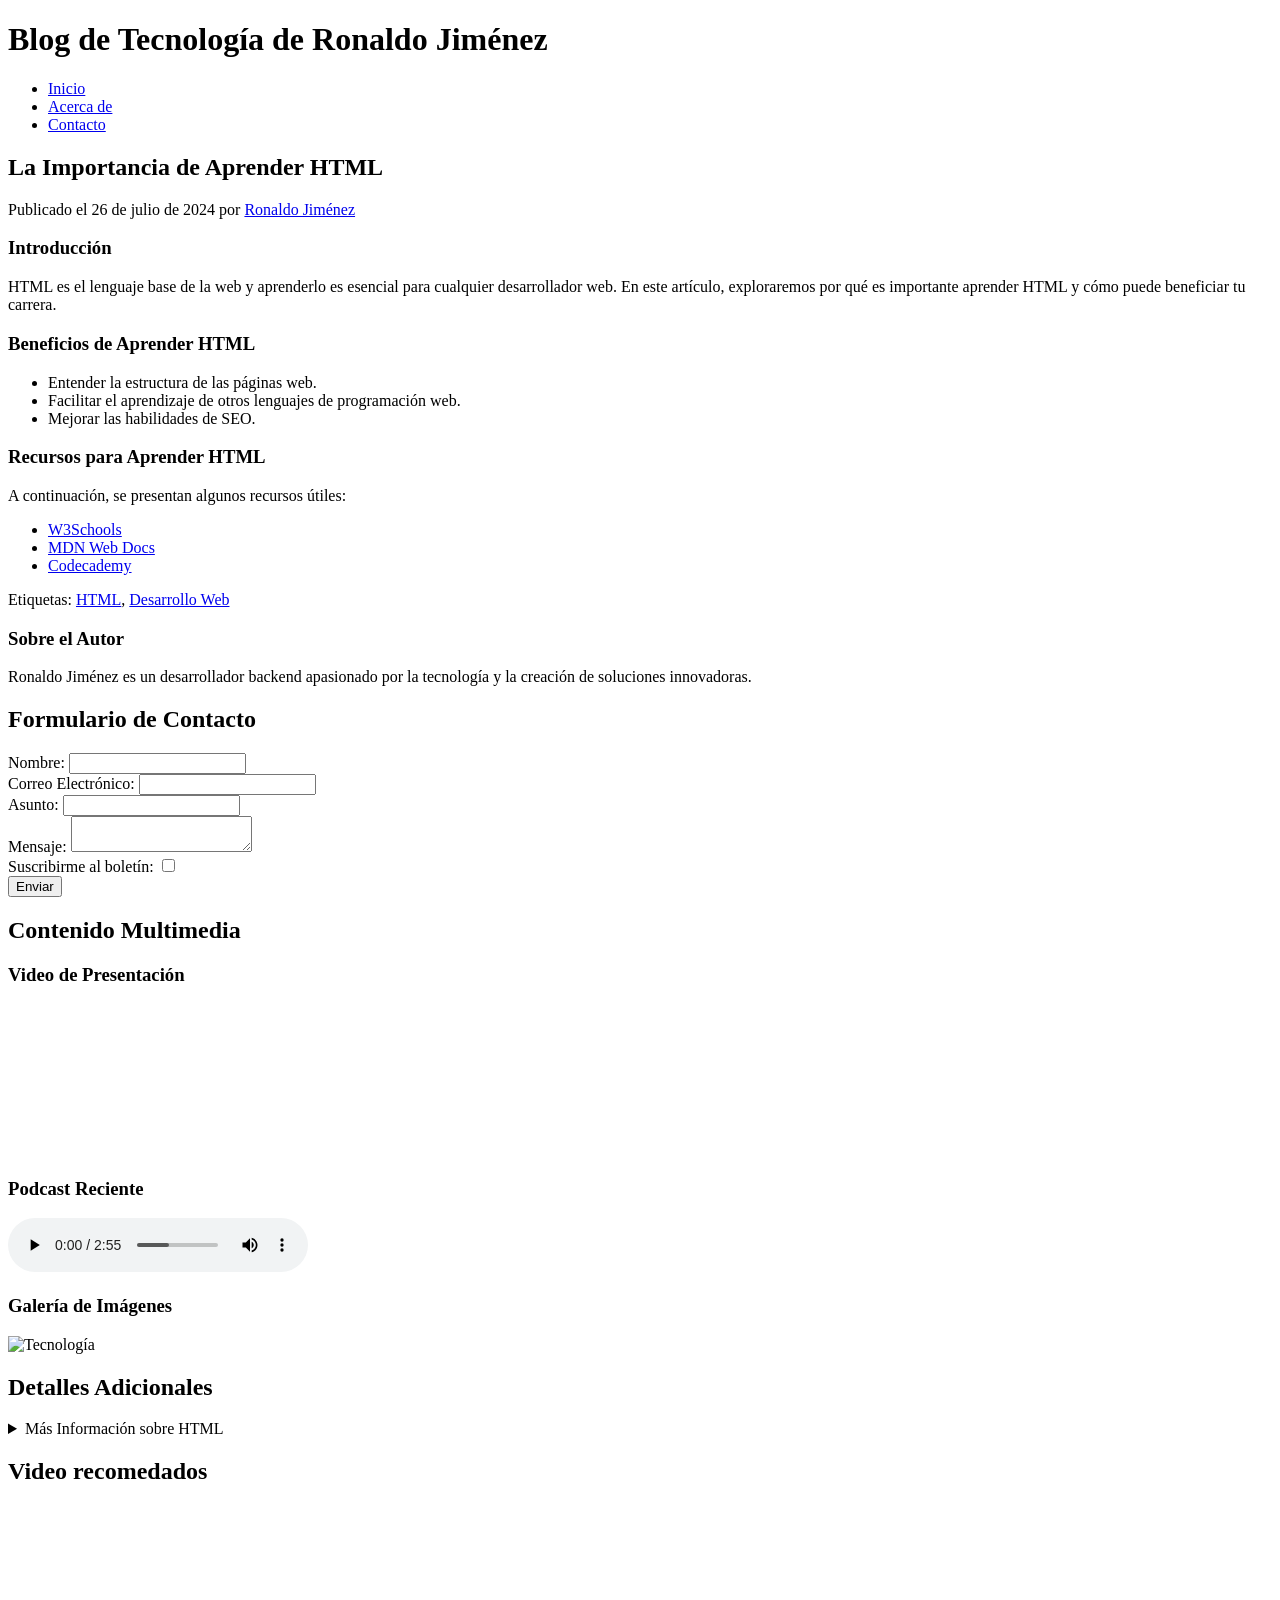
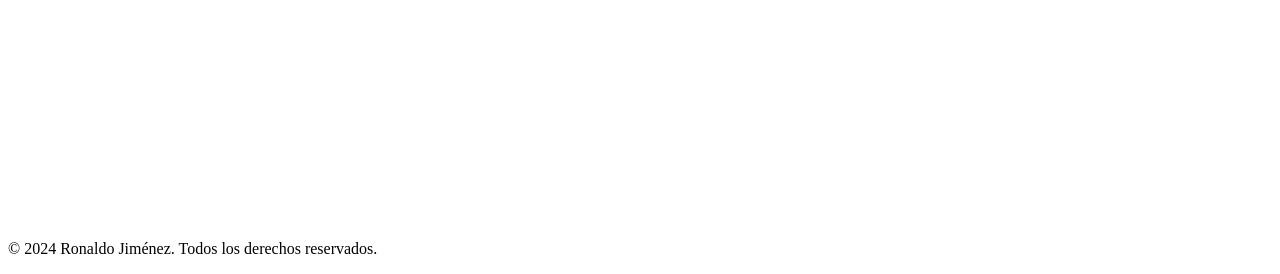
==== html/index.html @ 4cfa6510 "primeros pasos e introducción a html" ====
<!DOCTYPE html>
<html lang="es">
<head>
    <meta charset="UTF-8">
    <meta name="viewport" content="width=device-width, initial-scale=1.0">
    <title>Blog de Tecnología de Ronaldo Jiménez</title>
    <meta name="description" content="Blog de Ronaldo Jiménez sobre tecnología, programación y desarrollo web.">
    <meta name="keywords" content="Ronaldo Jiménez, tecnología, programación, desarrollo web, blog">
    <meta name="author" content="Ronaldo Jiménez">
    <meta property="og:title" content="Blog de Tecnología de Ronaldo Jiménez">
    <meta property="og:description" content="Blog de Ronaldo Jiménez sobre tecnología, programación y desarrollo web.">
    <meta property="og:image" content="https://www.jimcostdev.com/img/blog-banner.jpg">
    <meta property="og:url" content="https://www.jimcostdev.com/">
    <meta name="twitter:card" content="summary_large_image">
    <meta name="twitter:title" content="Blog de Tecnología de Ronaldo Jiménez">
    <meta name="twitter:description" content="Blog de Ronaldo Jiménez sobre tecnología, programación y desarrollo web.">
    <meta name="twitter:image" content="https://www.jimcostdev.com/img/blog-banner.jpg">
    <link rel="icon" href="/img/logo.webp" type="image/webp">
    <link rel="stylesheet" href="styles.css">
</head>
<body>

<header>
    <h1>Blog de Tecnología de Ronaldo Jiménez</h1>
    <nav>
        <ul>
            <li><a href="/">Inicio</a></li>
            <li><a href="/about">Acerca de</a></li>
            <li><a href="/contact">Contacto</a></li>
        </ul>
    </nav>
</header>

<main>
    <article>
        <header>
            <h2>La Importancia de Aprender HTML</h2>
            <p>Publicado el <time datetime="2024-07-26">26 de julio de 2024</time> por <a href="/about">Ronaldo Jiménez</a></p>
        </header>
        <section>
            <h3>Introducción</h3>
            <p>HTML es el lenguaje base de la web y aprenderlo es esencial para cualquier desarrollador web. En este artículo, exploraremos por qué es importante aprender HTML y cómo puede beneficiar tu carrera.</p>
        </section>
        <section>
            <h3>Beneficios de Aprender HTML</h3>
            <ul>
                <li>Entender la estructura de las páginas web.</li>
                <li>Facilitar el aprendizaje de otros lenguajes de programación web.</li>
                <li>Mejorar las habilidades de SEO.</li>
            </ul>
        </section>
        <section>
            <h3>Recursos para Aprender HTML</h3>
            <p>A continuación, se presentan algunos recursos útiles:</p>
            <ul>
                <li><a href="https://www.w3schools.com/html/" target="_blank">W3Schools</a></li>
                <li><a href="https://developer.mozilla.org/es/docs/Web/HTML" target="_blank">MDN Web Docs</a></li>
                <li><a href="https://www.codecademy.com/learn/learn-html" target="_blank">Codecademy</a></li>
            </ul>
        </section>
        <footer>
            <p>Etiquetas: <a href="#">HTML</a>, <a href="#">Desarrollo Web</a></p>
        </footer>
    </article>

    <aside>
        <section>
            <h3>Sobre el Autor</h3>
            <p>Ronaldo Jiménez es un desarrollador backend apasionado por la tecnología y la creación de soluciones innovadoras.</p>
        </section>
    </aside>

    <section>
        <h2>Formulario de Contacto</h2>
        <form action="/submit-form" method="POST">
            <div>
                <label for="name">Nombre:</label>
                <input type="text" id="name" name="name" required>
            </div>
            <div>
                <label for="email">Correo Electrónico:</label>
                <input type="email" id="email" name="email" required>
            </div>
            <div>
                <label for="subject">Asunto:</label>
                <input list="subjects" id="subject" name="subject">
                <datalist id="subjects">
                    <option value="Consulta General">
                    <option value="Soporte Técnico">
                    <option value="Sugerencias">
                </datalist>
            </div>
            <div>
                <label for="message">Mensaje:</label>
                <textarea id="message" name="message" required></textarea>
            </div>
            <div>
                <label for="newsletter">Suscribirme al boletín:</label>
                <input type="checkbox" id="newsletter" name="newsletter">
            </div>
            <div>
                <button type="submit">Enviar</button>
            </div>
        </form>
    </section>

    <section>
        <h2>Contenido Multimedia</h2>
        <h3>Video de Presentación</h3>
        <video loop autoplay muted>
            <source src="media/video.mp4" type="video/mp4">
            Tu navegador no soporta la etiqueta de video.
        </video>

        <h3>Podcast Reciente</h3>
        <audio controls>
            <source src="media/ManoftheWorld.mp3" type="audio/mp3">
            Tu navegador no soporta la etiqueta de audio.
        </audio>

        <h3>Galería de Imágenes</h3>
        <img loading="lazy" src="https://www.jimcostdev.com/dev.webp" alt="Tecnología">
    </section>

    <section>
        <h2>Detalles Adicionales</h2>
        <details>
            <summary>Más Información sobre HTML</summary>
            <p>HTML significa HyperText Markup Language y es el estándar para crear páginas web.</p>
        </details>
    </section>

    <section>
        <h2>Video recomedados</h2>
        <iframe width="560" height="315" style="width: 100%; aspect-ratio: 16/9;" src="https://www.youtube.com/embed/BZZOuM1UpyI?si=uEwUY4z_lisdz8AP" title="YouTube video player" frameborder="0" allow="accelerometer; autoplay; clipboard-write; encrypted-media; gyroscope; picture-in-picture; web-share" referrerpolicy="strict-origin-when-cross-origin" allowfullscreen></iframe>
    </section>
</main>

<footer>
    <p>&copy; 2024 Ronaldo Jiménez. Todos los derechos reservados.</p>
</footer>

<dialog id="contact-dialog">
    <form method="dialog">
        <p>¿Deseas contactar a Ronaldo Jiménez?</p>
        <button>Si</button>
        <button>No</button>
    </form>
</dialog>

</body>
</html>
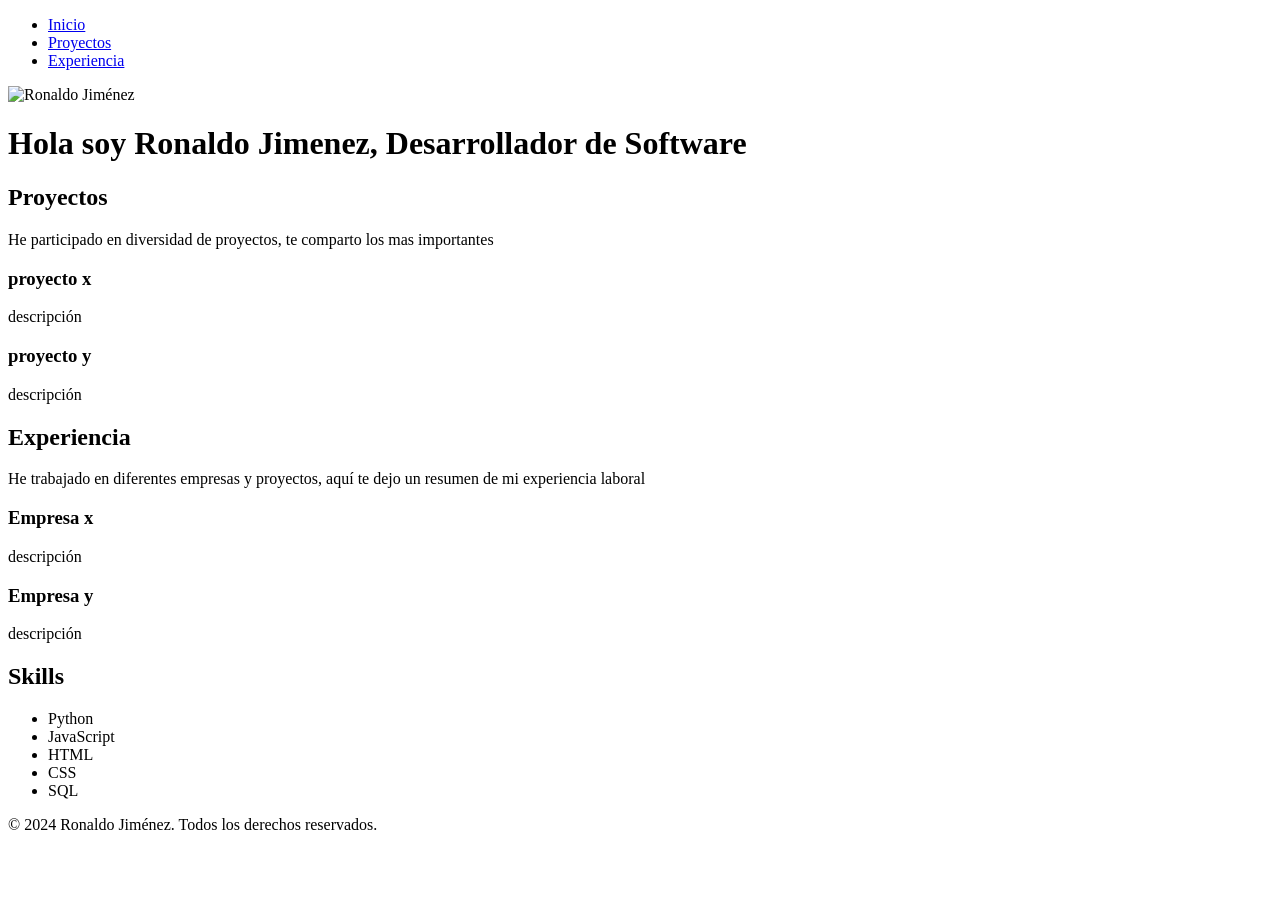
==== commit dfc4aca6: "primeros pasos, estructura basica de un portafolio" ====
--- a/html/index.html
+++ b/html/index.html
@@ -1,152 +1,86 @@
 <!DOCTYPE html>
 <html lang="es">
-<head>
-    <meta charset="UTF-8">
+  <head>
+    <meta charset="utf-8" />
     <meta name="viewport" content="width=device-width, initial-scale=1.0">
-    <title>Blog de Tecnología de Ronaldo Jiménez</title>
-    <meta name="description" content="Blog de Ronaldo Jiménez sobre tecnología, programación y desarrollo web.">
-    <meta name="keywords" content="Ronaldo Jiménez, tecnología, programación, desarrollo web, blog">
+    <title> Jimcostdev | Portafolio </title>
+    <link rel="icon" type="image/webp" href="img/logo.webp" /> <!-- Favicon -->
+    <meta name="description" content="¡Hola! Soy Ronaldo Jiménez, un Software Developer apasionado por la creación de soluciones tecnológicas. Descubre mi experiencia laboral, educación y más.">
+    <meta name="keywords" content="Ronaldo Jiménez, Web Developer, Desarrollador web, jimcostdev, Python">
     <meta name="author" content="Ronaldo Jiménez">
-    <meta property="og:title" content="Blog de Tecnología de Ronaldo Jiménez">
-    <meta property="og:description" content="Blog de Ronaldo Jiménez sobre tecnología, programación y desarrollo web.">
-    <meta property="og:image" content="https://www.jimcostdev.com/img/blog-banner.jpg">
+    <!--Open Graph (integrar la página web con redes sociales.) -->
+    <meta property="og:title" content="JimcostDev by Ronaldo Jiménez | Software Developer">
+    <meta property="og:description" content="¡Hola! aqui va mi super descripción">
+    <meta property="og:image" content="https://user-images.githubusercontent.com/53100460/254561844-6471bed7-ba32-4d66-b05f-007da9a95620.jpg">
     <meta property="og:url" content="https://www.jimcostdev.com/">
-    <meta name="twitter:card" content="summary_large_image">
-    <meta name="twitter:title" content="Blog de Tecnología de Ronaldo Jiménez">
-    <meta name="twitter:description" content="Blog de Ronaldo Jiménez sobre tecnología, programación y desarrollo web.">
-    <meta name="twitter:image" content="https://www.jimcostdev.com/img/blog-banner.jpg">
-    <link rel="icon" href="/img/logo.webp" type="image/webp">
-    <link rel="stylesheet" href="styles.css">
-</head>
-<body>
+    <!--cargar css-->
+    <link rel="stylesheet" href="/css/styles.css">
+  </head>
+  <body>
+    <!-- El header o cabecera es la parte superior de un sitio web. 
+     En este se colocan los elementos más importantes de la navegación, como el menú principal; 
+     y los de la marca en sí, como el logo, los iconos de las redes sociales, etc.  -->
+    <header>
+      <nav>
+        <ul>
+          <li><a href="/">Inicio</a></li>
+          <li><a href="/#projects">Proyectos</a></li>
+          <li><a href="/#exp">Experiencia</a></li>
+        </ul>
+      </nav>
+    </header>
+    <!-- El main o contenido principal es la parte central de un sitio web.-->
+    <main>
+      <!-- div es un contenedor de nivel de bloque, es decir, un elemento que normalmente se muestra en una nueva línea y que abarca todo el ancho de su contenedor principal. -->
+      <div> 
+        <img src="https://www.jimcostdev.com/dev.webp" alt="Ronaldo Jiménez" />
+      </div>
+      <h1>Hola soy Ronaldo Jimenez, <strong>Desarrollador de Software</strong></h1>
 
-<header>
-    <h1>Blog de Tecnología de Ronaldo Jiménez</h1>
-    <nav>
+      <!-- section nos permite dividir el contenido de una página en secciones o grupos de contenido temáticos. -->
+      <section>
+        <header>
+          <h2 id="projects">Proyectos</h2>
+          <p>He participado en diversidad de proyectos, te comparto los mas importantes</p>
+        </header>
+        <article>
+          <h3>proyecto x</h3>
+          <p>descripción</p>
+        </article>
+        <article>
+          <h3>proyecto y</h3>
+          <p>descripción</p>
+        </article>
+      </section>
+
+      <section>
+        <header>
+          <h2 id="exp">Experiencia</h2>
+          <p>He trabajado en diferentes empresas y proyectos, aquí te dejo un resumen de mi experiencia laboral</p>
+        </header>
+        <article>
+          <h3>Empresa x</h3>
+          <p>descripción</p>
+        </article>
+        <article>
+          <h3>Empresa y</h3>
+          <p>descripción</p>
+        </article>
+      </section>
+
+      <section>
+        <h2 id="skills">Skills</h2>
         <ul>
-            <li><a href="/">Inicio</a></li>
-            <li><a href="/about">Acerca de</a></li>
-            <li><a href="/contact">Contacto</a></li>
-        </ul>
-    </nav>
-</header>
+          <li>Python</li>
+          <li>JavaScript</li>
+          <li>HTML</li>
+          <li>CSS</li>
+          <li>SQL</li>
+      </section>
+    </main>
 
-<main>
-    <article>
-        <header>
-            <h2>La Importancia de Aprender HTML</h2>
-            <p>Publicado el <time datetime="2024-07-26">26 de julio de 2024</time> por <a href="/about">Ronaldo Jiménez</a></p>
-        </header>
-        <section>
-            <h3>Introducción</h3>
-            <p>HTML es el lenguaje base de la web y aprenderlo es esencial para cualquier desarrollador web. En este artículo, exploraremos por qué es importante aprender HTML y cómo puede beneficiar tu carrera.</p>
-        </section>
-        <section>
-            <h3>Beneficios de Aprender HTML</h3>
-            <ul>
-                <li>Entender la estructura de las páginas web.</li>
-                <li>Facilitar el aprendizaje de otros lenguajes de programación web.</li>
-                <li>Mejorar las habilidades de SEO.</li>
-            </ul>
-        </section>
-        <section>
-            <h3>Recursos para Aprender HTML</h3>
-            <p>A continuación, se presentan algunos recursos útiles:</p>
-            <ul>
-                <li><a href="https://www.w3schools.com/html/" target="_blank">W3Schools</a></li>
-                <li><a href="https://developer.mozilla.org/es/docs/Web/HTML" target="_blank">MDN Web Docs</a></li>
-                <li><a href="https://www.codecademy.com/learn/learn-html" target="_blank">Codecademy</a></li>
-            </ul>
-        </section>
-        <footer>
-            <p>Etiquetas: <a href="#">HTML</a>, <a href="#">Desarrollo Web</a></p>
-        </footer>
-    </article>
-
-    <aside>
-        <section>
-            <h3>Sobre el Autor</h3>
-            <p>Ronaldo Jiménez es un desarrollador backend apasionado por la tecnología y la creación de soluciones innovadoras.</p>
-        </section>
-    </aside>
-
-    <section>
-        <h2>Formulario de Contacto</h2>
-        <form action="/submit-form" method="POST">
-            <div>
-                <label for="name">Nombre:</label>
-                <input type="text" id="name" name="name" required>
-            </div>
-            <div>
-                <label for="email">Correo Electrónico:</label>
-                <input type="email" id="email" name="email" required>
-            </div>
-            <div>
-                <label for="subject">Asunto:</label>
-                <input list="subjects" id="subject" name="subject">
-                <datalist id="subjects">
-                    <option value="Consulta General">
-                    <option value="Soporte Técnico">
-                    <option value="Sugerencias">
-                </datalist>
-            </div>
-            <div>
-                <label for="message">Mensaje:</label>
-                <textarea id="message" name="message" required></textarea>
-            </div>
-            <div>
-                <label for="newsletter">Suscribirme al boletín:</label>
-                <input type="checkbox" id="newsletter" name="newsletter">
-            </div>
-            <div>
-                <button type="submit">Enviar</button>
-            </div>
-        </form>
-    </section>
-
-    <section>
-        <h2>Contenido Multimedia</h2>
-        <h3>Video de Presentación</h3>
-        <video loop autoplay muted>
-            <source src="media/video.mp4" type="video/mp4">
-            Tu navegador no soporta la etiqueta de video.
-        </video>
-
-        <h3>Podcast Reciente</h3>
-        <audio controls>
-            <source src="media/ManoftheWorld.mp3" type="audio/mp3">
-            Tu navegador no soporta la etiqueta de audio.
-        </audio>
-
-        <h3>Galería de Imágenes</h3>
-        <img loading="lazy" src="https://www.jimcostdev.com/dev.webp" alt="Tecnología">
-    </section>
-
-    <section>
-        <h2>Detalles Adicionales</h2>
-        <details>
-            <summary>Más Información sobre HTML</summary>
-            <p>HTML significa HyperText Markup Language y es el estándar para crear páginas web.</p>
-        </details>
-    </section>
-
-    <section>
-        <h2>Video recomedados</h2>
-        <iframe width="560" height="315" style="width: 100%; aspect-ratio: 16/9;" src="https://www.youtube.com/embed/BZZOuM1UpyI?si=uEwUY4z_lisdz8AP" title="YouTube video player" frameborder="0" allow="accelerometer; autoplay; clipboard-write; encrypted-media; gyroscope; picture-in-picture; web-share" referrerpolicy="strict-origin-when-cross-origin" allowfullscreen></iframe>
-    </section>
-</main>
-
-<footer>
-    <p>&copy; 2024 Ronaldo Jiménez. Todos los derechos reservados.</p>
-</footer>
-
-<dialog id="contact-dialog">
-    <form method="dialog">
-        <p>¿Deseas contactar a Ronaldo Jiménez?</p>
-        <button>Si</button>
-        <button>No</button>
-    </form>
-</dialog>
-
-</body>
+    <!-- El footer o pie de página es la parte inferior de un sitio web.-->
+    <footer>
+      <p>© 2024 Ronaldo Jiménez. Todos los derechos reservados.</p>
+  </body>
 </html>
